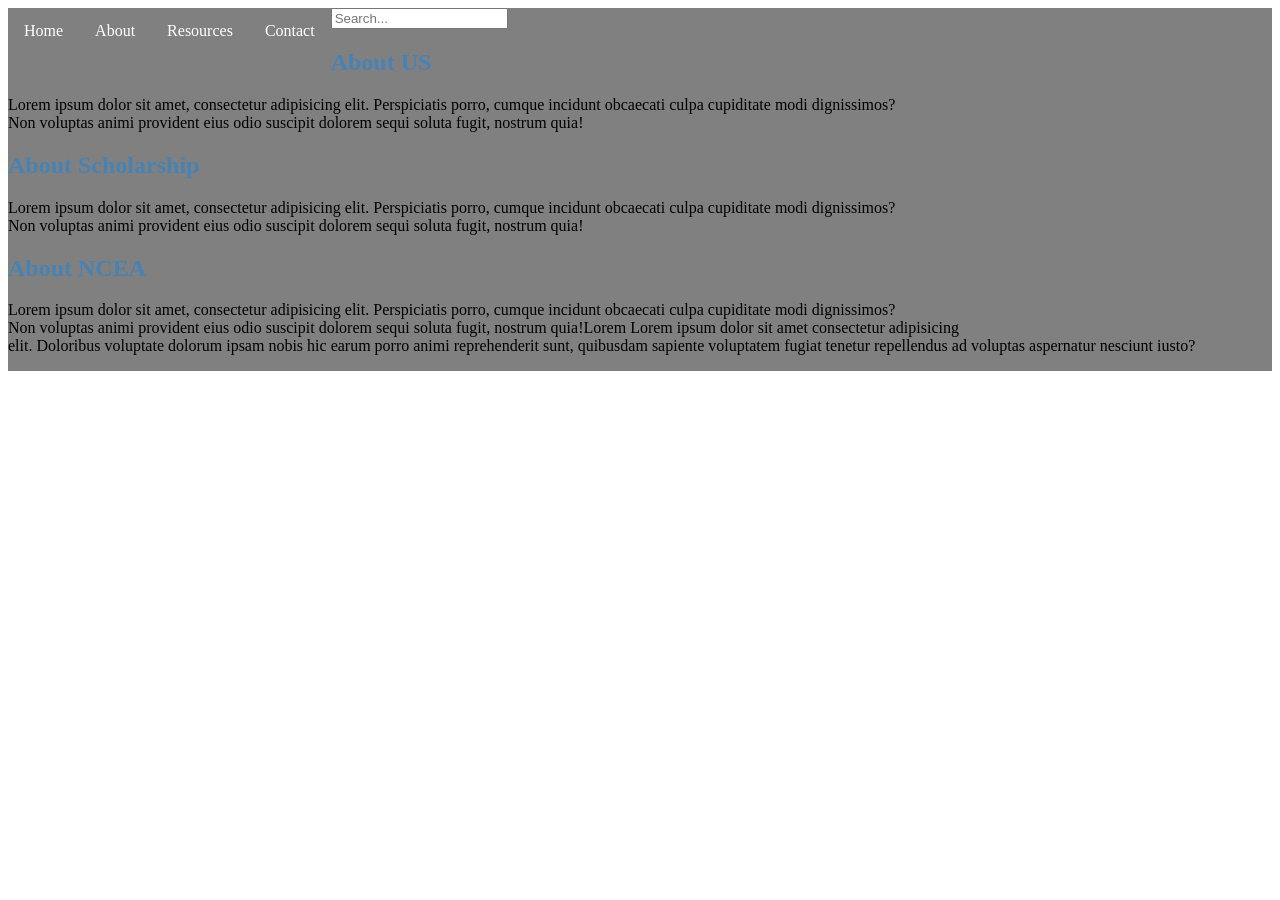
==== about.html @ 78a24f0f "Version 1(About Page)" ====
<!DOCTYPE html>
<html lang="en">
<head>
    <meta charset="UTF-8">
    <meta name="viewport" content="width=device-width, initial-scale=1.0">
    <link rel="stylesheet" href="style.css">
    <title>About</title>
</head>
<body>
    <div class="navbar">
    <a href="index.html">Home</a>
    <a href="about.html">About</a>
    <a href="#Resourses">Resources</a>
    <a href="#Contact">Contact</a>
    <input type="text" placeholder="Search..." name="search">
    <h2>About US</h2>
    <p>Lorem ipsum dolor sit amet, consectetur adipisicing elit. Perspiciatis porro, cumque incidunt obcaecati culpa cupiditate modi dignissimos?<br>
    Non voluptas animi provident eius odio suscipit dolorem sequi soluta fugit, nostrum quia!</p>
    <h2>About Scholarship</h2>
    <p>Lorem ipsum dolor sit amet, consectetur adipisicing elit. Perspiciatis porro, cumque incidunt obcaecati culpa cupiditate modi dignissimos?<br>
    Non voluptas animi provident eius odio suscipit dolorem sequi soluta fugit, nostrum quia!</p>
    <h2>About NCEA</h2>
    <p>Lorem ipsum dolor sit amet, consectetur adipisicing elit. Perspiciatis porro, cumque incidunt obcaecati culpa cupiditate modi dignissimos?<br>
    Non voluptas animi provident eius odio suscipit dolorem sequi soluta fugit, nostrum quia!Lorem Lorem ipsum dolor sit amet consectetur adipisicing<br>
    elit. Doloribus voluptate dolorum ipsam nobis hic earum porro animi reprehenderit sunt, quibusdam sapiente voluptatem fugiat tenetur repellendus ad voluptas aspernatur nesciunt iusto?</p>

</body>
</html>
---- style.css ----
.navbar {
  background-color: grey;
  overflow: hidden;
}

.navbar a {
  float: left;
  color: white;
  padding: 14px 16px;
  text-decoration: none;
}

.navbar a:hover {
  background-color: #042baa;
}
h2{
  color:#4682B4

}
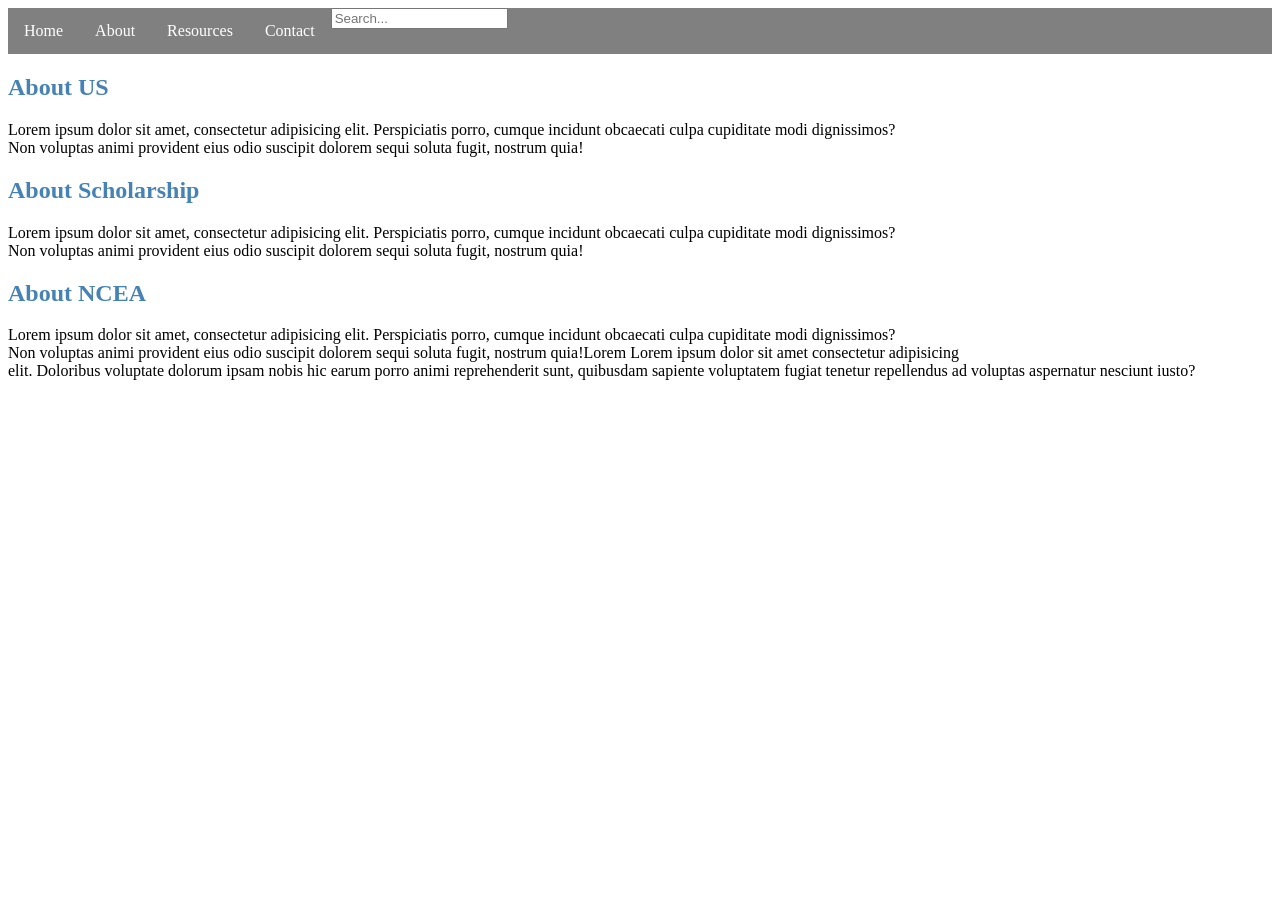
==== commit 9335103c: "version 1About page (bug fix)" ====
--- a/about.html
+++ b/about.html
@@ -13,6 +13,7 @@
     <a href="#Resourses">Resources</a>
     <a href="#Contact">Contact</a>
     <input type="text" placeholder="Search..." name="search">
+    </div>
     <h2>About US</h2>
     <p>Lorem ipsum dolor sit amet, consectetur adipisicing elit. Perspiciatis porro, cumque incidunt obcaecati culpa cupiditate modi dignissimos?<br>
     Non voluptas animi provident eius odio suscipit dolorem sequi soluta fugit, nostrum quia!</p>
--- a/style.css
+++ b/style.css
@@ -11,9 +11,10 @@
 }
 
 .navbar a:hover {
-  background-color: #042baa;
+  background-color: #4682B4;
 }
 h2{
   color:#4682B4
 
-}+}
+
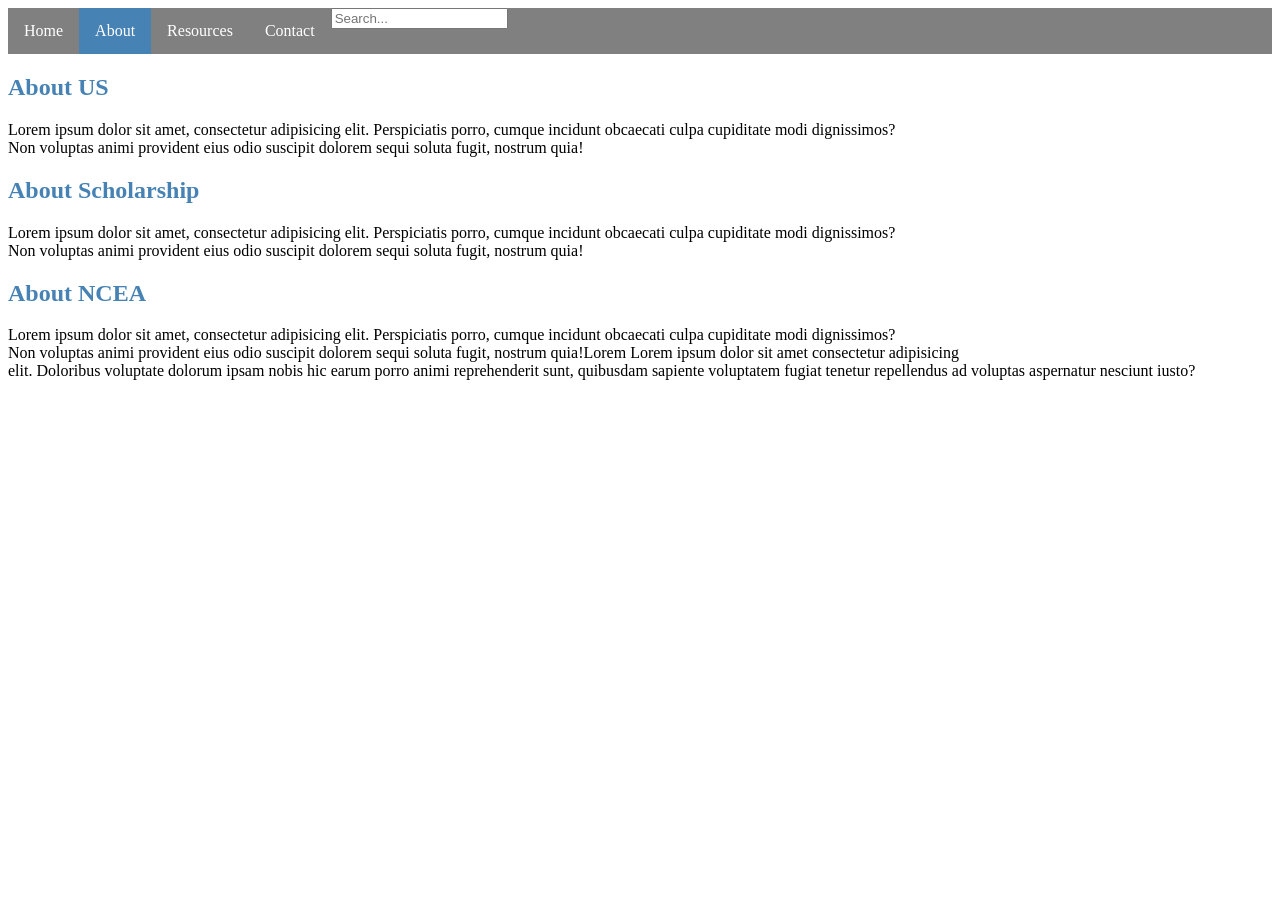
==== commit a6b149de: "This update improves the navbar. Now, whatever page you're on, the navbar color will turn blue for t" ====
--- a/about.html
+++ b/about.html
@@ -8,8 +8,8 @@
 </head>
 <body>
     <div class="navbar">
-    <a href="index.html">Home</a>
-    <a href="about.html">About</a>
+    <a href="index.html" class="nav-link ">Home</a>
+    <a href="about.html" class="nav-link active">About</a>
     <a href="#Resourses">Resources</a>
     <a href="#Contact">Contact</a>
     <input type="text" placeholder="Search..." name="search">
--- a/style.css
+++ b/style.css
@@ -18,3 +18,6 @@
 
 }
 
+.nav-link.active {
+  background-color: #4682B4;
+}
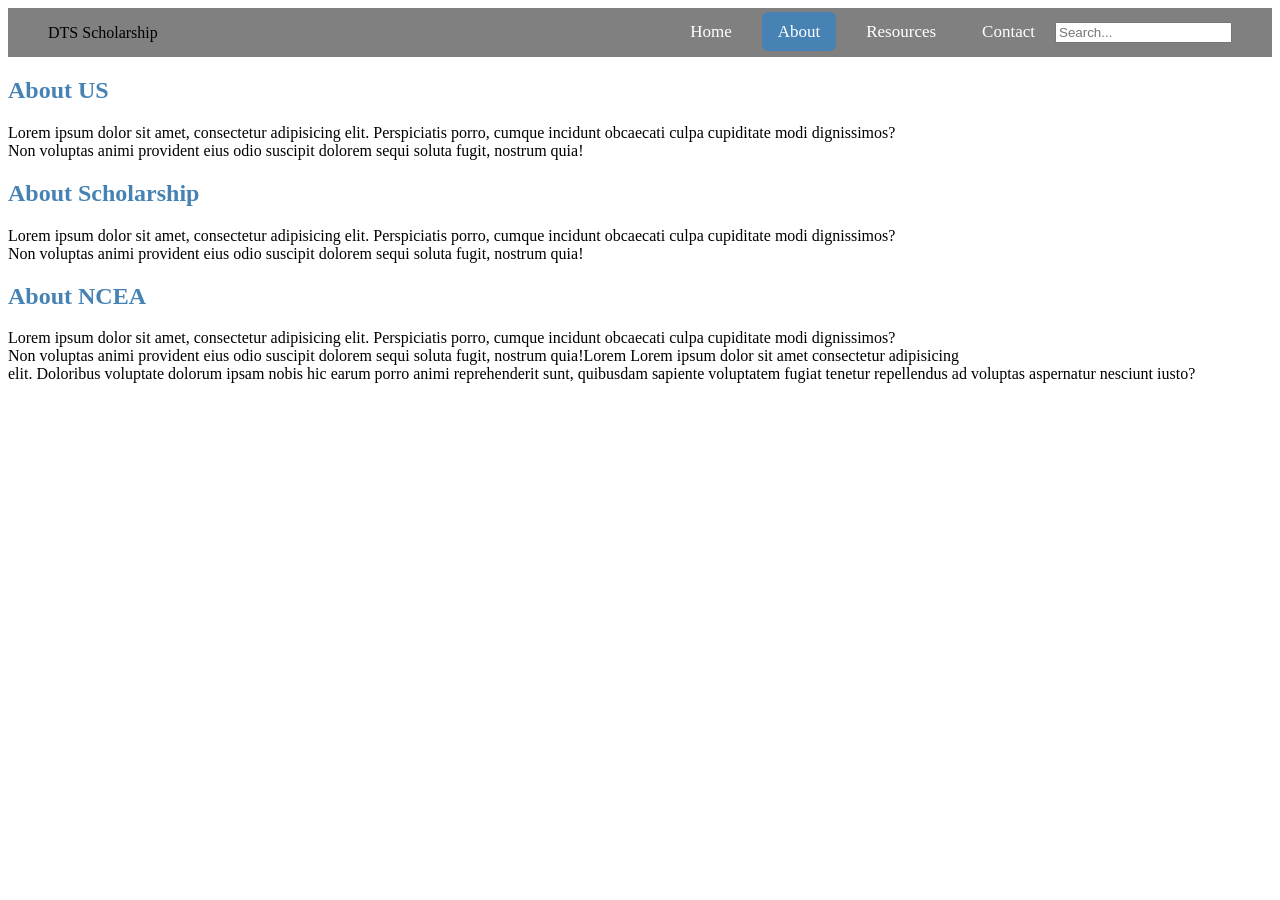
==== commit 3fbcdf2c: "Version 4" ====
--- a/about.html
+++ b/about.html
@@ -8,11 +8,14 @@
 </head>
 <body>
     <div class="navbar">
-    <a href="index.html" class="nav-link ">Home</a>
-    <a href="about.html" class="nav-link active">About</a>
-    <a href="#Resourses">Resources</a>
-    <a href="#Contact">Contact</a>
-    <input type="text" placeholder="Search..." name="search">
+        <div class ="logo">DTS Scholarship</div>
+        <div class="menu">
+            <a href="index.html" >Home</a>
+            <a href="about.html" class="nav-link active">About</a>
+            <a href="#Resourses">Resources</a>
+            <a href="#Contact">Contact</a>
+            <input type="text" placeholder="Search..." name="search">
+        </div>
     </div>
     <h2>About US</h2>
     <p>Lorem ipsum dolor sit amet, consectetur adipisicing elit. Perspiciatis porro, cumque incidunt obcaecati culpa cupiditate modi dignissimos?<br>
--- a/style.css
+++ b/style.css
@@ -1,17 +1,22 @@
 .navbar {
+  display:flex;
+  justify-content: space-between;
+  align-items:center;
   background-color: grey;
-  overflow: hidden;
+  padding: 14px 40px;
 }
-
-.navbar a {
-  float: left;
-  color: white;
-  padding: 14px 16px;
+.menu a{
   text-decoration: none;
+  color:white;
+  font-size: 17px;
+  padding: 10px 16px; 
+  margin-left: 10px; 
+  border-radius: 6px; 
+  transition: 0.3s;
 }
-
-.navbar a:hover {
-  background-color: #4682B4;
+• menu a:hover {
+background-color: •white;
+color:#4682B4;
 }
 h2{
   color:#4682B4
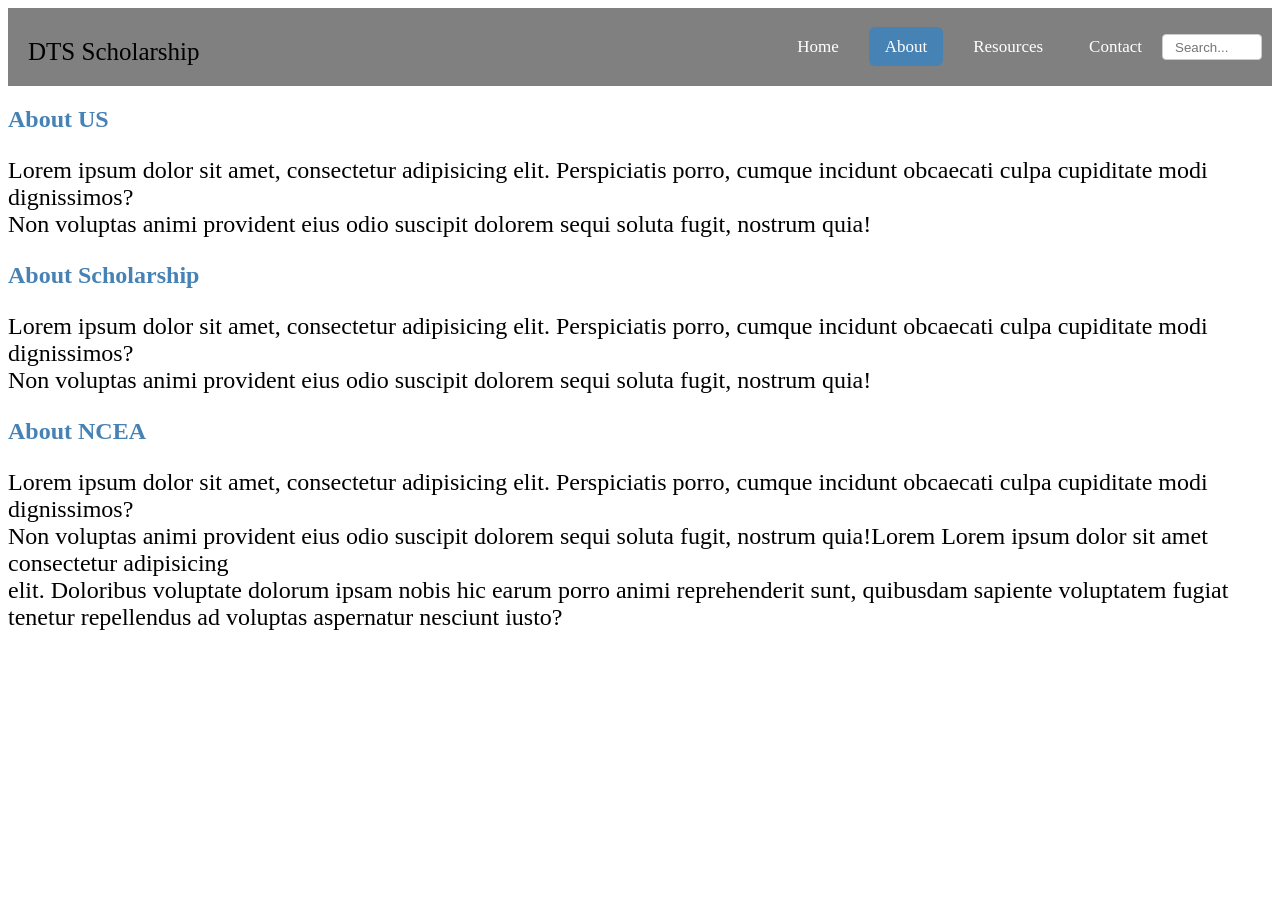
==== commit 148231be: "Versioh 8" ====
--- a/about.html
+++ b/about.html
@@ -12,9 +12,9 @@
         <div class="menu">
             <a href="index.html" >Home</a>
             <a href="about.html" class="nav-link active">About</a>
-            <a href="#Resourses">Resources</a>
-            <a href="#Contact">Contact</a>
-            <input type="text" placeholder="Search..." name="search">
+            <a href="resources.html">Resources</a>
+            <a href="contact.html">Contact</a>
+            <input class="search" type="text" placeholder="Search..." name="search">
         </div>
     </div>
     <h2>About US</h2>
--- a/style.css
+++ b/style.css
@@ -3,8 +3,13 @@
   justify-content: space-between;
   align-items:center;
   background-color: grey;
-  padding: 14px 40px;
+  padding: 20px 10px 10px 20px; /* top right bottom left*/
 }
+
+.logo{
+  font-size: 25px;
+}
+
 .menu a{
   text-decoration: none;
   color:white;
@@ -26,3 +31,93 @@
 .nav-link.active {
   background-color: #4682B4;
 }
+
+
+.container {
+  display: grid;
+  grid-template-columns: 1fr 1fr 1fr;
+  padding: 10px;
+  row-gap: 50px;
+  column-gap: 10px;
+  
+}
+.container div {
+  background-color: #f1f1f1;
+  border: 0px ;
+  padding: 10px;
+  font-size: 30px;
+  text-align: center;
+  row-gap: 10px;
+  display:flex;
+  flex-direction: column;
+  align-items: center;
+  height: 500px;
+}
+
+p {
+  font-size:  1.5rem;
+}
+.inside div{
+  row-gap: 10px;
+  padding: 0px;
+  margin: 0%;
+}
+.inside{
+  margin: 0px;
+  padding: 0px;
+}
+.text div{
+  row-gap: 0px;
+  padding:10px;
+  margin: 0%;
+}
+
+input[type=text], select, textarea {
+  width: 90%;
+  padding: 12px;
+  border: 1px solid #ccc;
+  border-radius: 4px;
+  box-sizing: border-box;
+  margin-top: 6px;
+  margin-bottom: 16px;
+  resize: vertical;
+}
+
+input[type=submit] {
+  background-color: #04AA6D;
+  color: white;
+  padding: 12px 20px;
+  border: none;
+  border-radius: 4px;
+  cursor: pointer;
+}
+.search{
+  width: 100%;
+  max-inline-size: 100px;
+  padding: 12px;
+  border: 1px solid #ccc;
+  border-radius: 4px;
+  box-sizing: border-box;
+  resize: vertical;
+  height: 10px;
+}
+
+input[type=submit]:hover {
+  background-color: #45a049;
+}
+
+.contactform {
+  border-radius: 5px;
+  background-color: #f2f2f2;
+  padding: 20px;
+}
+.map{
+  padding: 20px;;
+}
+
+
+.contact{
+  display:grid; 
+  grid-template-columns: 50% 50%;
+
+}
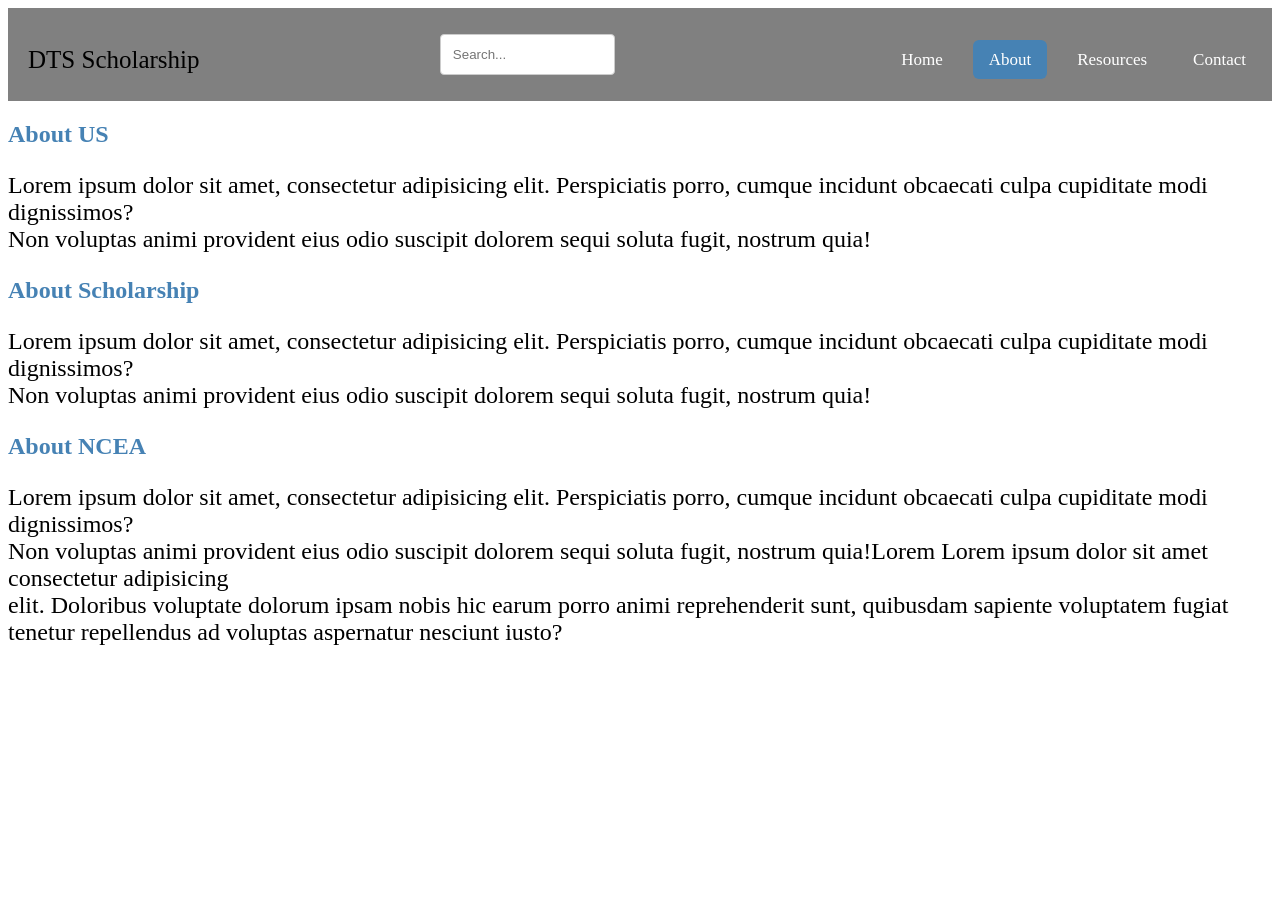
==== commit 55ed8cd2: "version 9" ====
--- a/about.html
+++ b/about.html
@@ -9,12 +9,14 @@
 <body>
     <div class="navbar">
         <div class ="logo">DTS Scholarship</div>
+        <div class="search">
+            <input type="text" placeholder="Search...">
+        </div>
         <div class="menu">
             <a href="index.html" >Home</a>
             <a href="about.html" class="nav-link active">About</a>
             <a href="resources.html">Resources</a>
             <a href="contact.html">Contact</a>
-            <input class="search" type="text" placeholder="Search..." name="search">
         </div>
     </div>
     <h2>About US</h2>
--- a/style.css
+++ b/style.css
@@ -91,15 +91,14 @@
   border-radius: 4px;
   cursor: pointer;
 }
-.search{
-  width: 100%;
+.search div{
+  width: 100px;
   max-inline-size: 100px;
   padding: 12px;
-  border: 1px solid #ccc;
   border-radius: 4px;
   box-sizing: border-box;
   resize: vertical;
-  height: 10px;
+  height: 5px;
 }
 
 input[type=submit]:hover {
